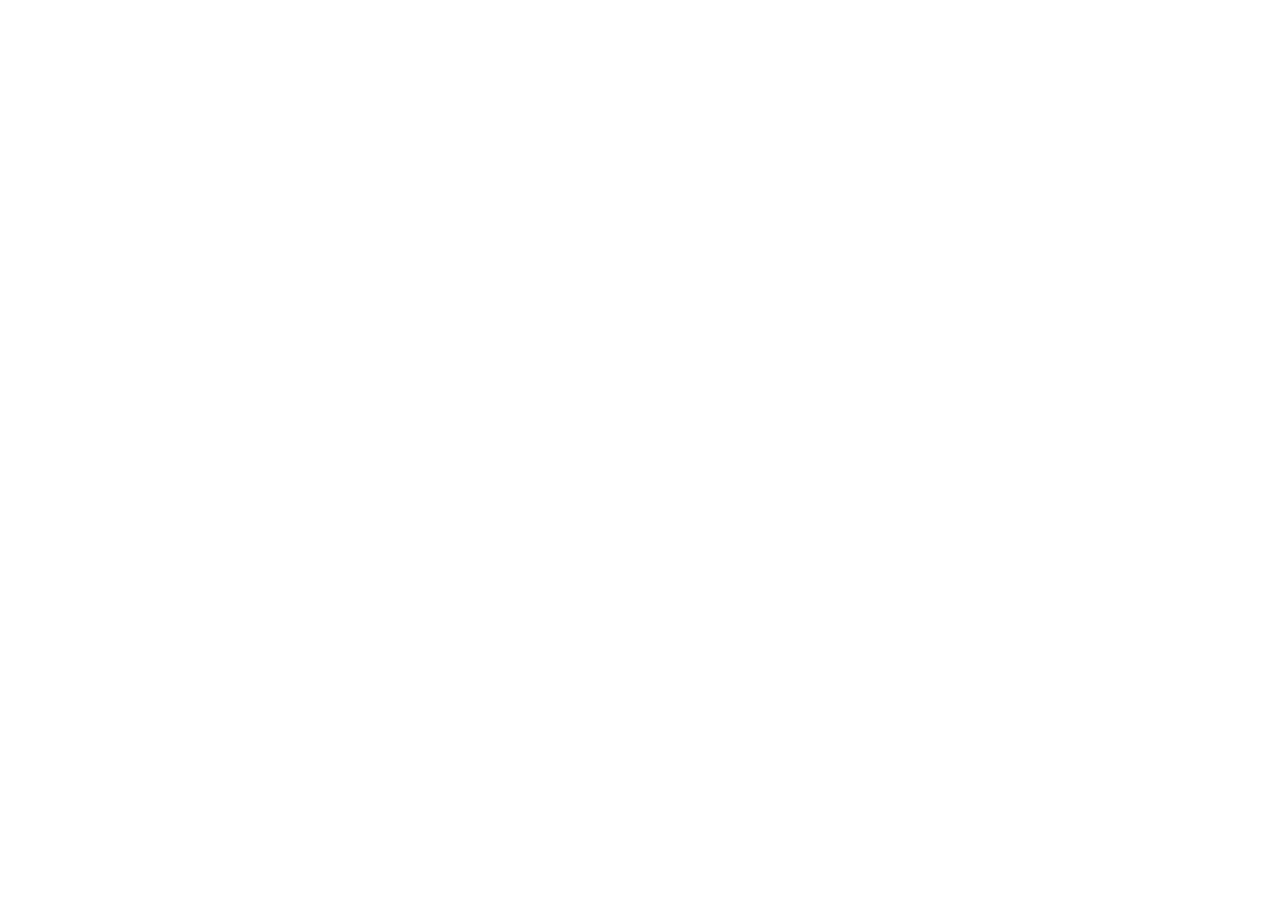
==== index.html @ d2c8e5cf "Rename transformasi-data.html to index.html" ====
<html>
  <head></head>
  <body>
    <script>
      const m1 ={
  nama: "Gilang",
  jk: 1,
  nilai: 85.4,
  motor: [
    {
      merk: "Honda Scoopy",
      spion: [
        {
          posisi: "kanan", 
          ada: true,
          derajat: 45,
        },
        {
          posisi: "kiri", 
          ada: false,
        },
      ],
      start: () => console.log("Brrrrmm"),
    },
    {
      merk: "Honda Tiger",
      start: () => console.log("BEREKBEKBEKBEK"),
    },
    {
      merk: "Honda Verza",
      start: () => console.log("Zzziiiuuuuu"),
    },
    {
      merk: "Yamaha Xride",
      start: () => console.log("Semakin di depan"),
    },
  ],
};

const m2 ={
  nama: "Rahmat",
  jk: 1,
  nilai: 78.9,
};

const m3 ={
  nama: "Ribhi",
  jk: 1,
  nilai: 54.3,
  peliharaan: [
    {
      nama: 'piko',
      bersuara: function() {
        console.log("miauuuu");
      },
    },
    {
      nama: 'mipan',
      bersuara: function() {
        console.log("zuzuzuz");
      },
    },
  ],
};

const m4 ={
  nama: "Nafa",
  jk: 2,
  nilai: null,
};

const m5 ={
  nama: "Nada",
  jk: 2,
  nilai: 89.3,
};

const m6 ={
  nama: "Nabila",
  jk: 2,
  nilai: 75.8,
};

const m7 ={
  nama: "Furqon",
  jk: 1,
  nilai: null,
};

const arrayMahasiswaPerwakilan = [m1, m2, m3, m4, m5, m6, m7];

const fungsiAturanFilter = function(mahasiswaPerwakilan){

  if(mahasiswaPerwakilan.nilai >= 75 && mahasiswaPerwakilan.nilai !== null) {
    return true; 
  } else {
    return false;
  }

}

const arrayMahasiswaBelumAdaNilai = arrayMahasiswaPerwakilan.filter(fungsiAturanFilter);

// m3.peliharaan[1].bersuara()

// console.log(arrayMahasiswaBelumAdaNilai);

const arrayMahasiswaBelumAdaNilaiNamaDanNilainyaAja = arrayMahasiswaBelumAdaNilai.map(function(mahasiswa) {
  return {
    nama: mahasiswa.nama,
    nilai: mahasiswa.nilai,
  }; 
})

// console.log(arrayMahasiswaBelumAdaNilaiNamaDanNilainyaAja)

const arrayNilaiMahasiswa = arrayMahasiswaPerwakilan
  .filter(a => (a.nilai >= 75 && a.nilai !== null))
  .map(a => ({nilai: a.nilai, nama: a.nama}));

console.log(arrayNilaiMahasiswa);

    </script>
  </body>
</html>
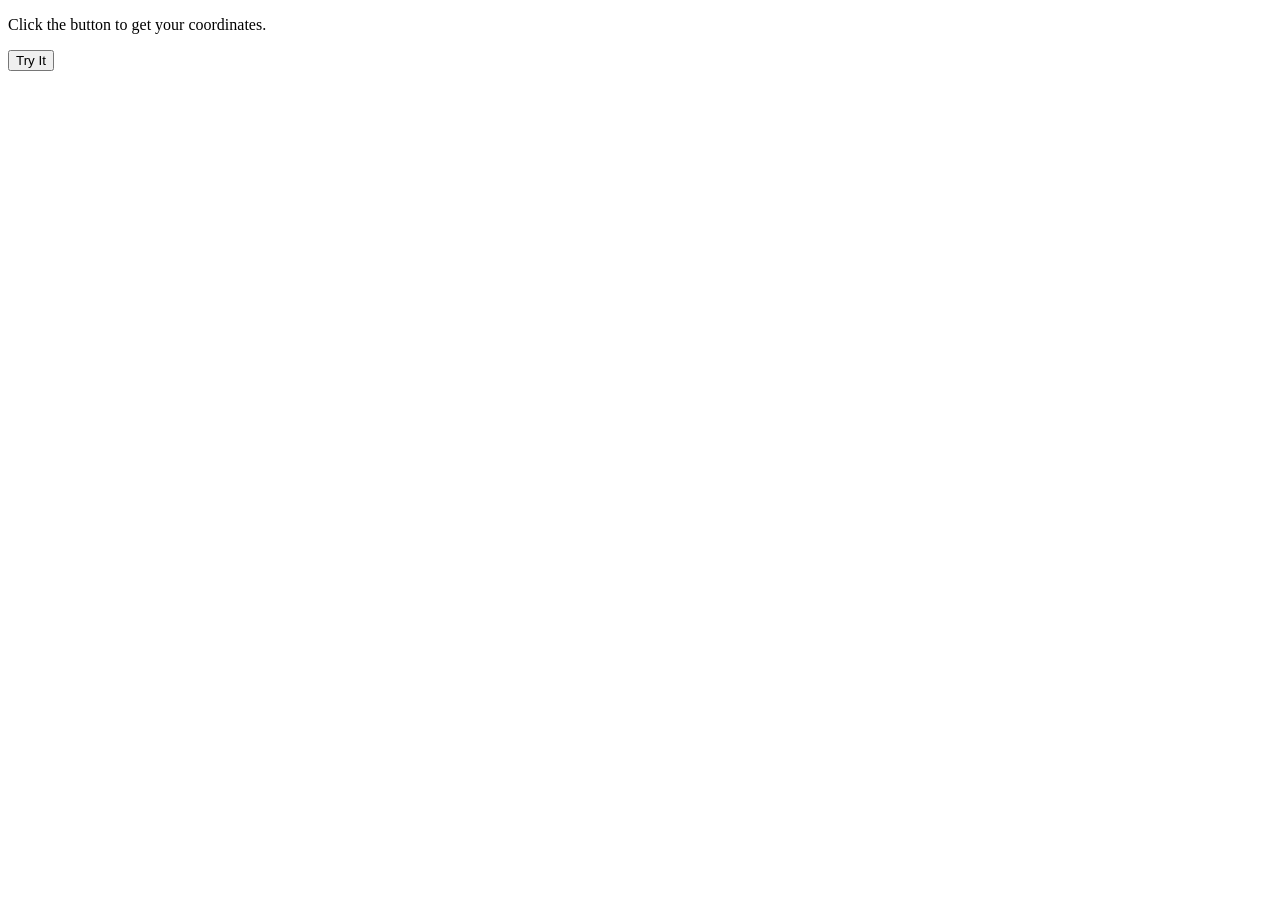
==== commit e7ea85c7: "Update index.html" ====
--- a/index.html
+++ b/index.html
@@ -1,125 +1,29 @@
+<!DOCTYPE html>
 <html>
-  <head></head>
   <body>
-    <script>
-      const m1 ={
-  nama: "Gilang",
-  jk: 1,
-  nilai: 85.4,
-  motor: [
-    {
-      merk: "Honda Scoopy",
-      spion: [
-        {
-          posisi: "kanan", 
-          ada: true,
-          derajat: 45,
-        },
-        {
-          posisi: "kiri", 
-          ada: false,
-        },
-      ],
-      start: () => console.log("Brrrrmm"),
-    },
-    {
-      merk: "Honda Tiger",
-      start: () => console.log("BEREKBEKBEKBEK"),
-    },
-    {
-      merk: "Honda Verza",
-      start: () => console.log("Zzziiiuuuuu"),
-    },
-    {
-      merk: "Yamaha Xride",
-      start: () => console.log("Semakin di depan"),
-    },
-  ],
-};
 
-const m2 ={
-  nama: "Rahmat",
-  jk: 1,
-  nilai: 78.9,
-};
+  <p>Click the button to get your coordinates.</p>
 
-const m3 ={
-  nama: "Ribhi",
-  jk: 1,
-  nilai: 54.3,
-  peliharaan: [
-    {
-      nama: 'piko',
-      bersuara: function() {
-        console.log("miauuuu");
-      },
-    },
-    {
-      nama: 'mipan',
-      bersuara: function() {
-        console.log("zuzuzuz");
-      },
-    },
-  ],
-};
+  <button onclick="getLocation()">Try It</button>
 
-const m4 ={
-  nama: "Nafa",
-  jk: 2,
-  nilai: null,
-};
+  <p id="demo"></p>
 
-const m5 ={
-  nama: "Nada",
-  jk: 2,
-  nilai: 89.3,
-};
+  <script>
+  var x = document.getElementById("demo");
 
-const m6 ={
-  nama: "Nabila",
-  jk: 2,
-  nilai: 75.8,
-};
-
-const m7 ={
-  nama: "Furqon",
-  jk: 1,
-  nilai: null,
-};
-
-const arrayMahasiswaPerwakilan = [m1, m2, m3, m4, m5, m6, m7];
-
-const fungsiAturanFilter = function(mahasiswaPerwakilan){
-
-  if(mahasiswaPerwakilan.nilai >= 75 && mahasiswaPerwakilan.nilai !== null) {
-    return true; 
-  } else {
-    return false;
+  function getLocation() {
+    if (navigator.geolocation) {
+      navigator.geolocation.getCurrentPosition(showPosition);
+    } else { 
+      x.innerHTML = "Geolocation is not supported by this browser.";
+    }
   }
 
-}
+  function showPosition(position) {
+    x.innerHTML = "Latitude: " + position.coords.latitude + 
+    "<br>Longitude: " + position.coords.longitude;
+  }
+  </script>
 
-const arrayMahasiswaBelumAdaNilai = arrayMahasiswaPerwakilan.filter(fungsiAturanFilter);
-
-// m3.peliharaan[1].bersuara()
-
-// console.log(arrayMahasiswaBelumAdaNilai);
-
-const arrayMahasiswaBelumAdaNilaiNamaDanNilainyaAja = arrayMahasiswaBelumAdaNilai.map(function(mahasiswa) {
-  return {
-    nama: mahasiswa.nama,
-    nilai: mahasiswa.nilai,
-  }; 
-})
-
-// console.log(arrayMahasiswaBelumAdaNilaiNamaDanNilainyaAja)
-
-const arrayNilaiMahasiswa = arrayMahasiswaPerwakilan
-  .filter(a => (a.nilai >= 75 && a.nilai !== null))
-  .map(a => ({nilai: a.nilai, nama: a.nama}));
-
-console.log(arrayNilaiMahasiswa);
-
-    </script>
   </body>
 </html>
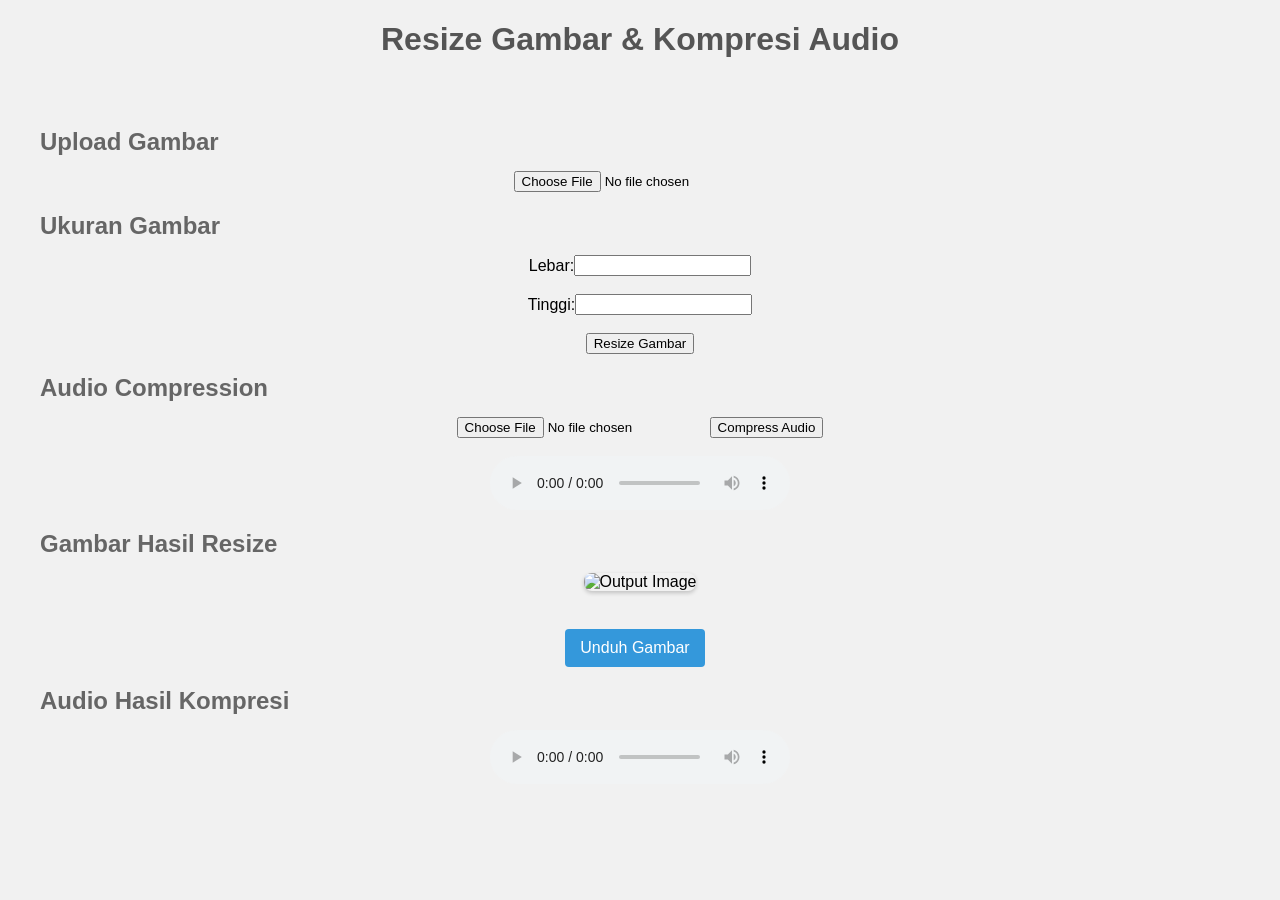
==== commit 778ed158: "Add files via upload" ====
--- a/index.html
+++ b/index.html
@@ -1,29 +1,74 @@
-<!DOCTYPE html>
-<html>
-  <body>
-
-  <p>Click the button to get your coordinates.</p>
-
-  <button onclick="getLocation()">Try It</button>
-
-  <p id="demo"></p>
-
-  <script>
-  var x = document.getElementById("demo");
-
-  function getLocation() {
-    if (navigator.geolocation) {
-      navigator.geolocation.getCurrentPosition(showPosition);
-    } else { 
-      x.innerHTML = "Geolocation is not supported by this browser.";
-    }
-  }
-
-  function showPosition(position) {
-    x.innerHTML = "Latitude: " + position.coords.latitude + 
-    "<br>Longitude: " + position.coords.longitude;
-  }
-  </script>
-
-  </body>
-</html>
+<!DOCTYPE html>
+<html>
+  <head>
+    <title>Resize Gambar & Kompresi Audio</title>
+    <link rel="stylesheet" type="text/css" href="style.css" />
+  </head>
+  <body>
+    <h1>Resize Gambar & Kompresi Audio</h1>
+
+    <div class="container">
+      <h2>Upload Gambar</h2>
+      <div class="flex-container">
+        <input type="file" id="image-input" accept="image/*" />
+        <div id="image-container"></div>
+      </div>
+
+      <h2>Ukuran Gambar</h2>
+      <div class="flex-container">
+        <label for="width-input">Lebar:</label>
+        <input type="number" id="width-input" min="1" />
+      </div>
+      <br>
+      <div class="flex-container">
+        <label for="height-input">Tinggi:</label>
+        <input type="number" id="height-input" min="1" />
+      </div>
+      <br>
+      <div class="flex-container">
+        <button id="resize-button" onclick="resizeImage()">Resize Gambar</button>
+      </div>
+
+      <h2>Audio Compression</h2>
+      <div class="flex-container">
+        <input
+          type="file"
+          id="audioInput"
+          accept="audio/*"
+          class="form-control-file"
+        />
+        <button onclick="compressAudio()" class="btn btn-primary">
+          Compress Audio
+        </button>
+      </div>
+      <br>
+      <div class="flex-container">
+        <audio id="previewAudio" controls class="hidden"></audio>
+        <a id="downloadLink" class="btn btn-primary" download style="display: none"
+          >Download Original Audio</a
+        >
+      </div>
+
+      <h2>Gambar Hasil Resize</h2>
+      <div class="flex-hasil flex-container">
+        <img id="output-image" src="" alt="Output Image" />
+        
+      </div>
+      <br><center><a id="image-download" href="#" download>Unduh Gambar</a></center>
+
+      <h2>Audio Hasil Kompresi</h2>
+      <div class="flex-container">
+        <audio id="compressedPreviewAudio" controls class="hidden"></audio>
+        <a
+          id="compressedDownloadLink"
+          class="btn btn-primary"
+          download
+          style="display: none"
+          >Download Compressed Audio</a
+        >
+      </div>
+    </div>
+
+    <script src="script.js"></script>
+  </body>
+</html>
--- a/style.css
+++ b/style.css
@@ -0,0 +1,122 @@
+/* Gaya umum */
+
+body {
+  font-family: "Arial", sans-serif;
+  margin: 0;
+  padding: 0;
+}
+
+.container {
+  max-width: 1200px;
+  margin: 0 auto;
+  padding: 20px;
+}
+
+h1,
+h2 {
+  font-family: "Helvetica Neue", Arial, sans-serif;
+  color: #333;
+}
+
+.flex-hasil {
+  flex-direction: row;
+}
+
+/* Tampilan responsif */
+
+@media screen and (max-width: 768px) {
+  h1 {
+    font-size: 24px;
+  }
+
+  h2 {
+    font-size: 20px;
+  }
+}
+
+/* Gaya tematik Modern Colorful dengan Flexbox */
+
+body {
+  background-color: #f1f1f1;
+}
+
+h1 {
+  color: #555;
+  text-align: center;
+  margin-bottom: 30px;
+}
+
+h2 {
+  color: #666;
+  margin-bottom: 15px;
+}
+
+.flex-container {
+  display: flex;
+  flex-wrap: wrap;
+  justify-content: center;
+  align-items: center;
+}
+
+.flex-item {
+  background-color: #3498db;
+  color: #fff;
+  padding: 20px;
+  margin: 10px;
+  flex: 1 1 300px;
+  max-width: 300px;
+  text-align: center;
+  border-radius: 8px;
+  box-shadow: 0 2px 4px rgba(0, 0, 0, 0.2);
+  transition: transform 0.3s;
+}
+
+.flex-item:hover {
+  transform: scale(1.05);
+}
+
+img {
+  max-width: 100%;
+  height: auto;
+  margin-bottom: 20px;
+  border-radius: 8px;
+  box-shadow: 0 2px 4px rgba(0, 0, 0, 0.2);
+  transition: transform 0.3s;
+}
+
+img:hover {
+  transform: scale(1.05);
+}
+
+a {
+  display: inline-block;
+  background-color: #3498db;
+  color: #fff;
+  text-decoration: none;
+  padding: 10px 15px;
+  margin-right: 10px;
+  border-radius: 4px;
+  transition: background-color 0.3s;
+}
+
+a:hover {
+  background-color: #2980b9;
+}
+
+/* Font menarik dan modern */
+
+@import url("https://fonts.googleapis.com/css2?family=Poppins:wght@300;400;500;600;700&display=swap");
+
+body {
+  font-family: "Poppins", sans-serif;
+}
+
+h1,
+h2 {
+  font-family: "Poppins", sans-serif;
+}
+
+.flex-item,
+a {
+  font-family: "Poppins", sans-serif;
+}
